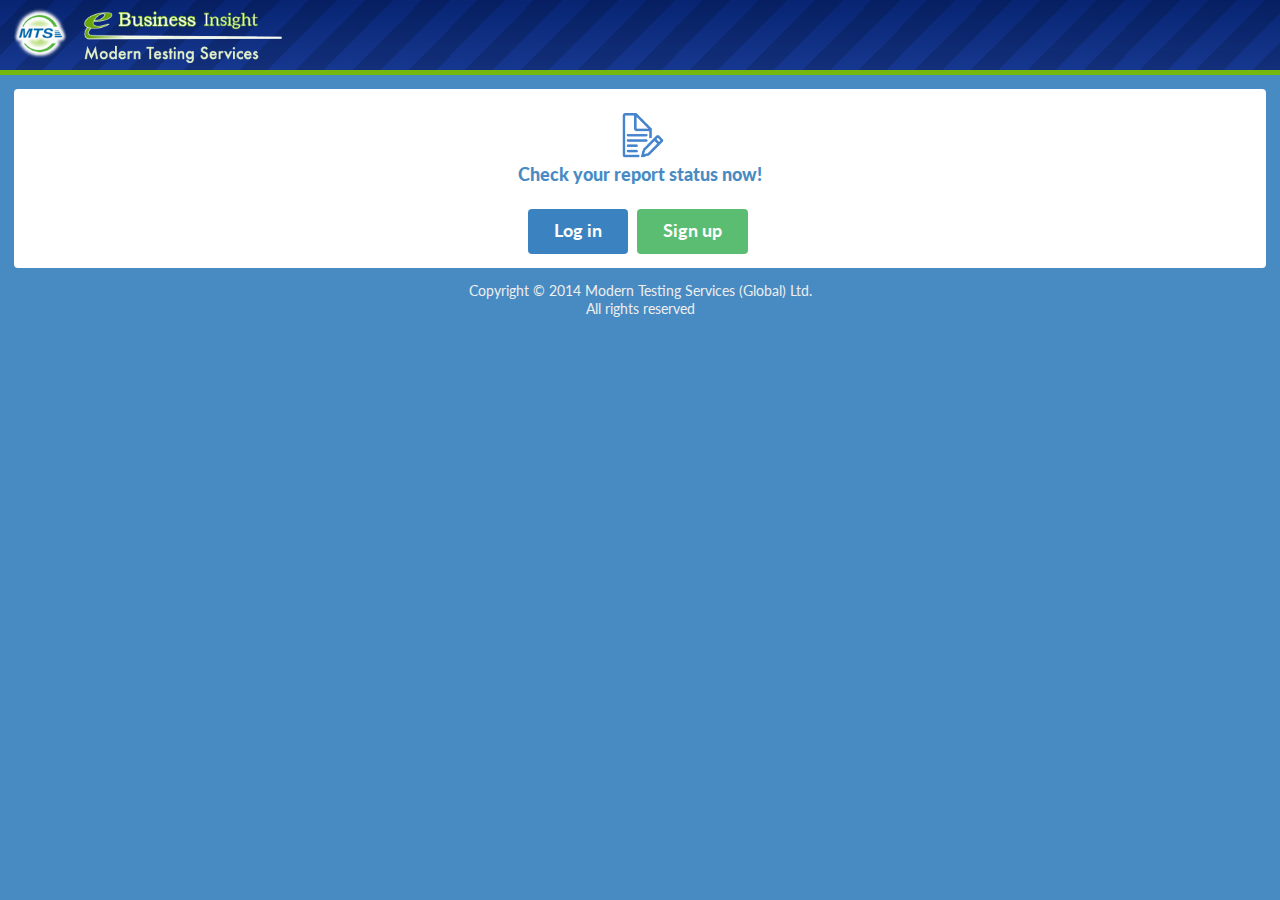
==== index.html @ 0716b794 "updated logout and copyrigth year" ====
<!DOCTYPE html>
<html>
<head>
	<meta http-equiv="Content-Type">
    <meta charset="utf-8">
	<title></title>
	<meta name="viewport" content="width=device-width, initial-scale=1">
	<link rel="stylesheet" href="css/normalize.css">
	<link rel="stylesheet" href="css/style.css">
	<link rel="stylesheet" href="css/semantic.css">
</head>
<body>
	<header>
		<figure>
			<a href=""><img src="img/mts.png" alt=""></a>
		</figure>
	</header>
	<main>
		<div class="container">
			<img src="img/reports.png" id="report-icon" alt="">
			<p class="text-center" id="reports">Check your report status now!</p>
			<div class="align-center">
				<div class="ui blue button"><a href="login.html">Log in</a></div>	
				<div class="ui positive button"><a href="signup.html">Sign up</a></div>
			</div>
		</div>
	</main>
	<footer><p class="align-center text-muted">Copyright &copy; 2014 Modern Testing Services (Global) Ltd. <br>All rights reserved</p></footer>
	<script src="http://ajax.googleapis.com/ajax/libs/jquery/1.10.1/jquery.min.js"></script>
	<script src="js/semantic.js"></script>
</body>
</html>
---- css/style.css ----
body{
	background: #488BC3 !important;
	overflow-x: hidden;
}

header{
	background: url(../img/blue-stripes.png);
	width: 100%;
	height: 75px;
	border-bottom: 5px #74B70E solid;
}

header > figure{
	margin: 0
}

header > figure img{
	min-width: 200px;
	max-width: 100%;
	height: 60px;
	margin: 3px 10px;
}

.container{
	background: #fff;
	padding: 1em; 
	margin: 1em;
	-webkit-border-radius: 4px;
	-moz-border-radius: 4px;
	border-radius: 4px;
}

.ui.stackable.grid{
	margin-left: 0 !important;
	margin-right: 0 !important;
}

#report-icon{
	width: 50px;
	margin: 10px auto;
	display: block;
}

#reports{
	font-size: 18px;
	font-weight: 900;
	color: #488BC3;
	line-height: 0;
	padding: 5px;
	margin-bottom: 30px;
}

.text-center{
	text-align: center;
}

.text-muted{
	color: #eee
}

.ui.button a{
	color: #fff;
}

.ui.action.input.input-append.date {
	font-size: 1.25rem;
}

.ui.form .field > label{
	text-align: left;
	font-size: 16px !important;
	padding-bottom: 5px;
}

.align-center{
	margin: 0 auto;
	text-align: center;
	display: block;
	width: 100%;
}

footer{
	padding: 0 1em;
}
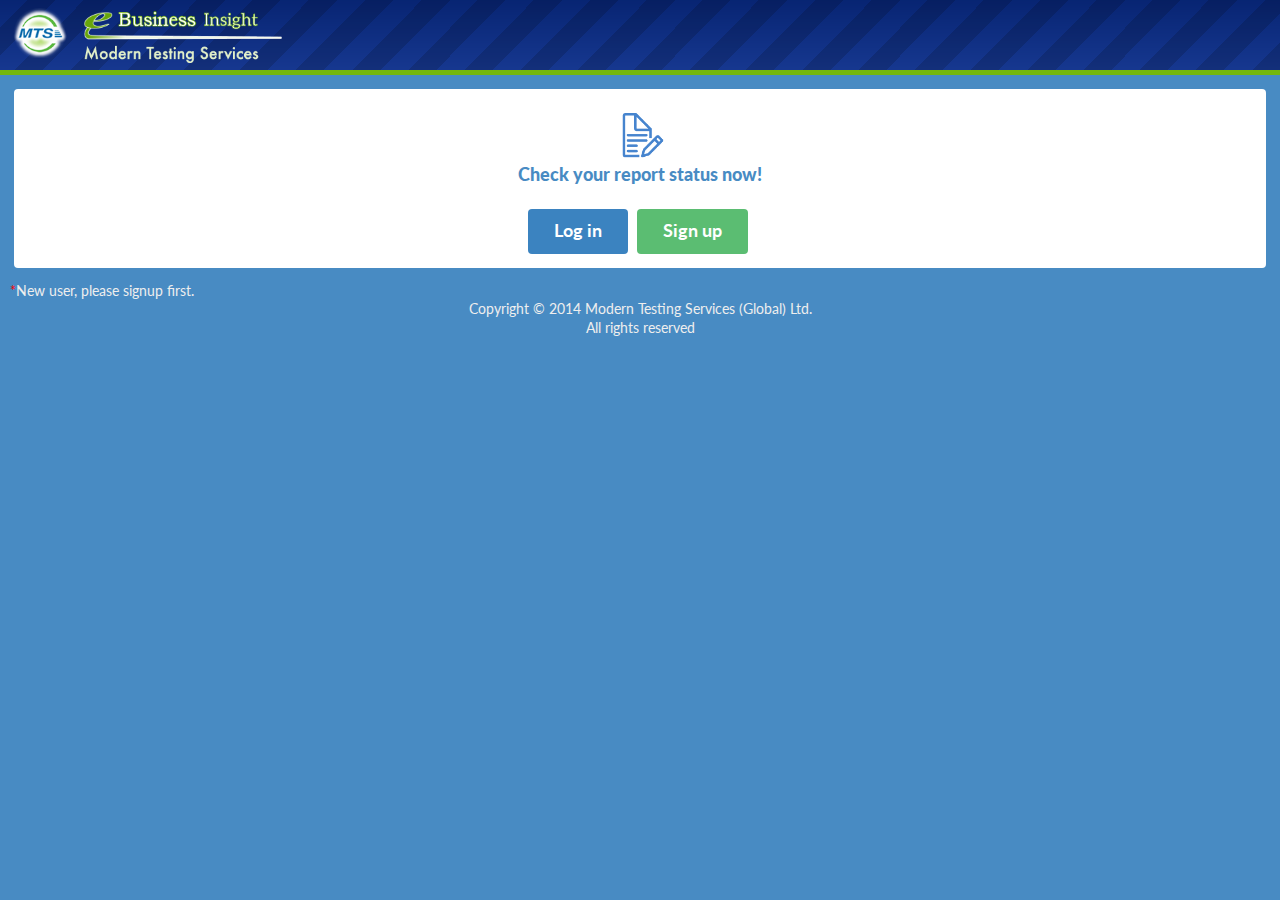
==== commit 6c1d99c5: "all latest feedback" ====
--- a/index.html
+++ b/index.html
@@ -24,6 +24,7 @@
 				<div class="ui positive button"><a href="signup.html">Sign up</a></div>
 			</div>
 		</div>
+		<div><p class="text-muted"><span style="color:red;margin-left:10px">*</span>New user, please signup first. </p></div>
 	</main>
 	<footer><p class="align-center text-muted">Copyright &copy; 2014 Modern Testing Services (Global) Ltd. <br>All rights reserved</p></footer>
 	<script src="http://ajax.googleapis.com/ajax/libs/jquery/1.10.1/jquery.min.js"></script>
--- a/css/style.css
+++ b/css/style.css
@@ -8,6 +8,8 @@
 	width: 100%;
 	height: 75px;
 	border-bottom: 5px #74B70E solid;
+	padding: 0;
+	margin: 0;
 }
 
 header > figure{
@@ -80,5 +82,5 @@
 }
 
 footer{
-	padding: 0 1em;
-}
+	padding: 0
+}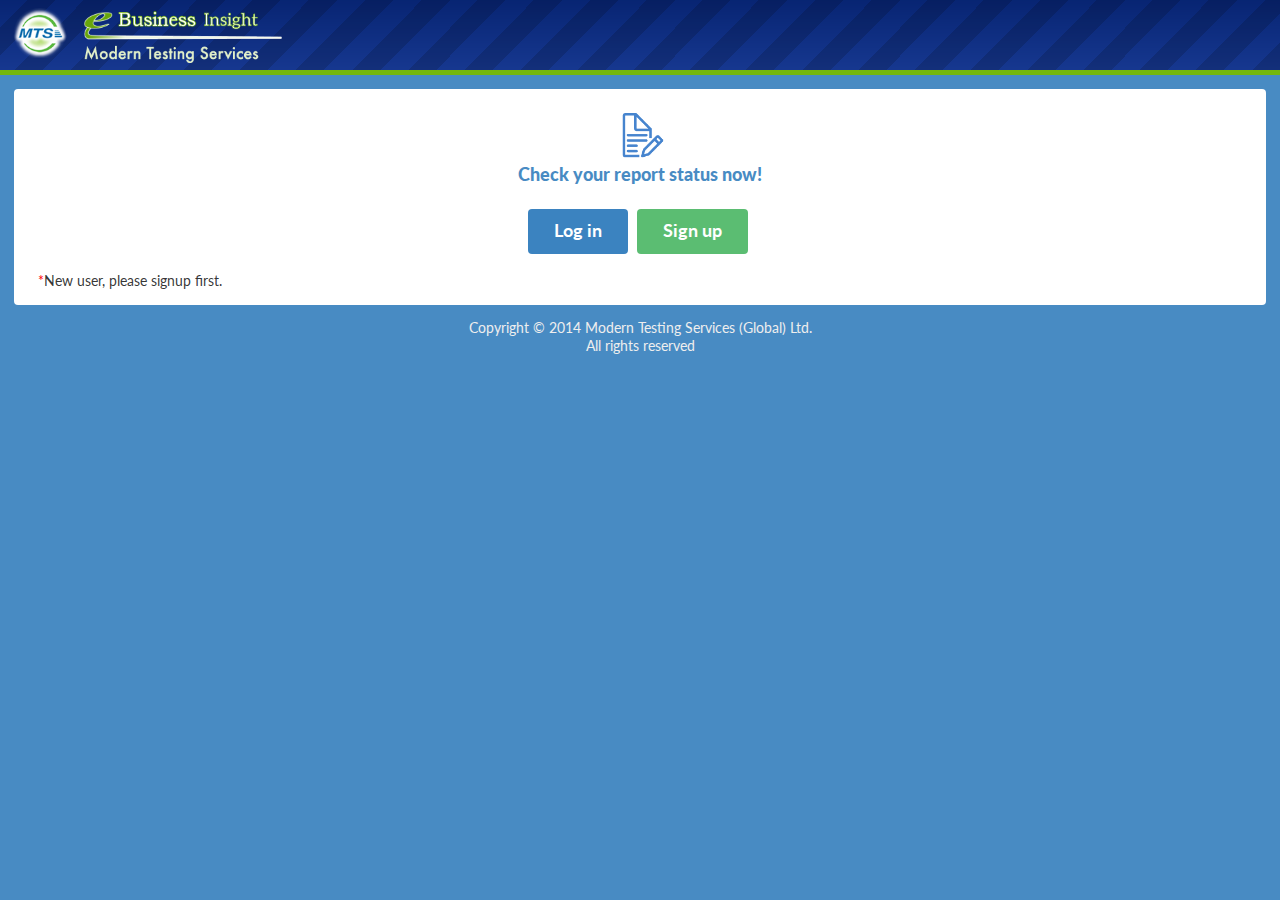
==== commit ce11f06e: "update error image and result fail text" ====
--- a/index.html
+++ b/index.html
@@ -23,8 +23,9 @@
 				<div class="ui blue button"><a href="login.html">Log in</a></div>	
 				<div class="ui positive button"><a href="signup.html">Sign up</a></div>
 			</div>
+			<br/><span style="color:red;margin-left:10px">*</span>New user, please signup first.
 		</div>
-		<div><p class="text-muted"><span style="color:red;margin-left:10px">*</span>New user, please signup first. </p></div>
+		
 	</main>
 	<footer><p class="align-center text-muted">Copyright &copy; 2014 Modern Testing Services (Global) Ltd. <br>All rights reserved</p></footer>
 	<script src="http://ajax.googleapis.com/ajax/libs/jquery/1.10.1/jquery.min.js"></script>
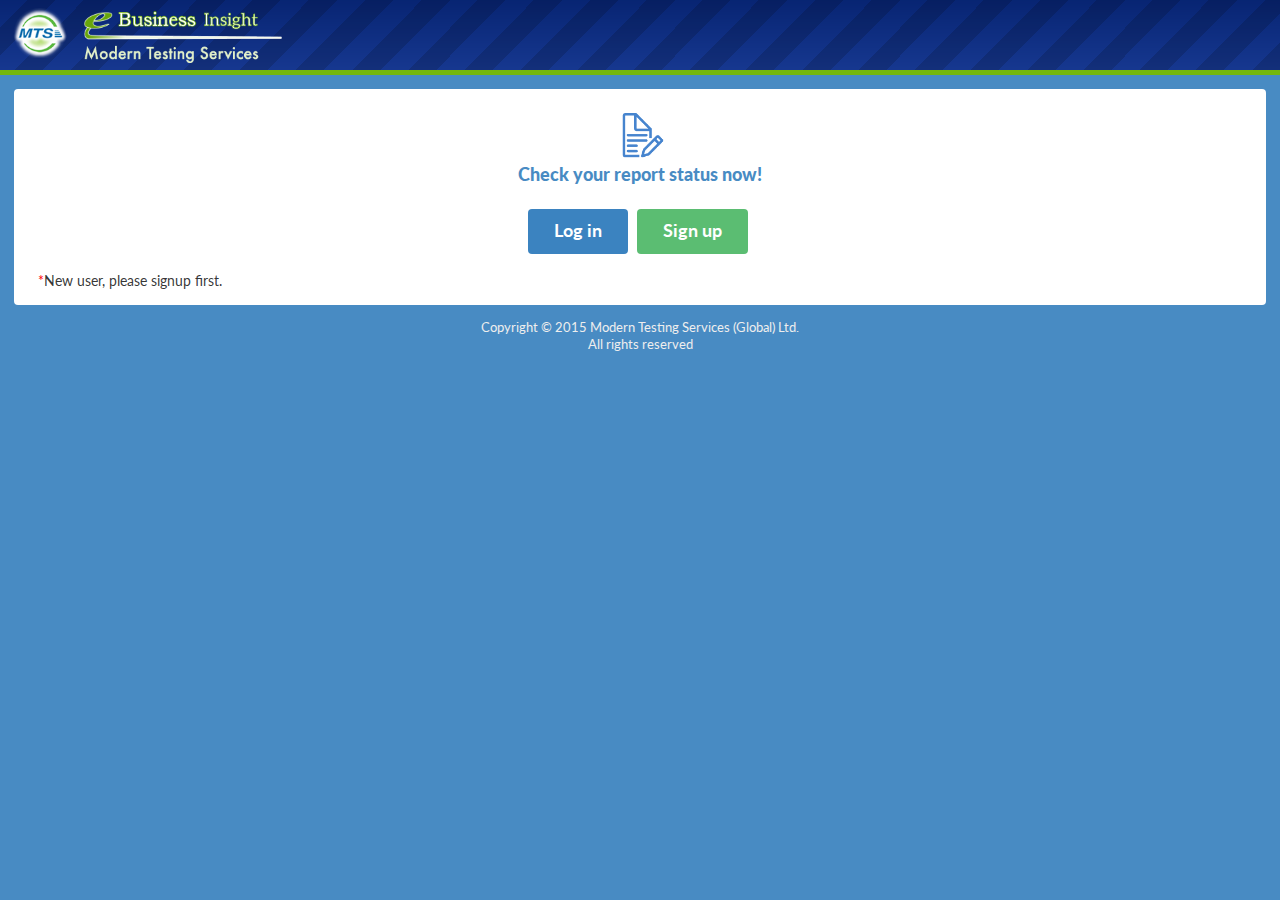
==== commit e9bc5d11: "latest changes" ====
--- a/index.html
+++ b/index.html
@@ -27,7 +27,7 @@
 		</div>
 		
 	</main>
-	<footer><p class="align-center text-muted">Copyright &copy; 2014 Modern Testing Services (Global) Ltd. <br>All rights reserved</p></footer>
+	<footer><p class="align-center text-muted">Copyright &copy; 2015 Modern Testing Services (Global) Ltd. <br>All rights reserved</p></footer>
 	<script src="http://ajax.googleapis.com/ajax/libs/jquery/1.10.1/jquery.min.js"></script>
 	<script src="js/semantic.js"></script>
 </body>
--- a/css/style.css
+++ b/css/style.css
@@ -16,6 +16,10 @@
 	margin: 0
 }
 
+footer{
+	font-size: 13px;
+}
+
 header > figure img{
 	min-width: 200px;
 	max-width: 100%;
@@ -30,6 +34,12 @@
 	-webkit-border-radius: 4px;
 	-moz-border-radius: 4px;
 	border-radius: 4px;
+}
+
+@media all and (min-width: 480px) and (max-width: 800px){
+	.container.select-date{
+		padding: 1em 1em 5em;
+	}
 }
 
 .ui.stackable.grid{
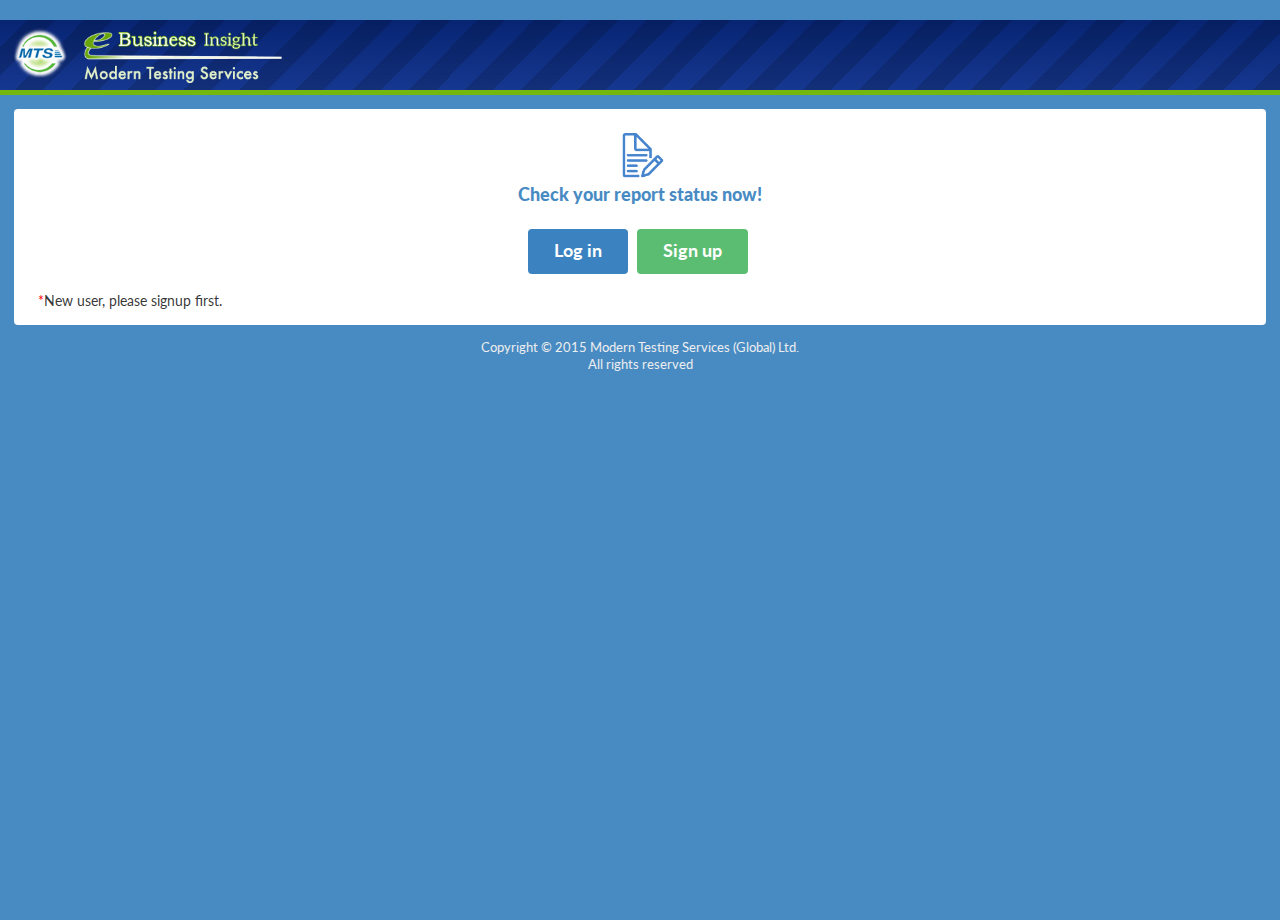
==== commit b6499050: "top margin to hide status bar" ====
--- a/index.html
+++ b/index.html
@@ -1,13 +1,31 @@
 <!DOCTYPE html>
 <html>
 <head>
-	<meta http-equiv="Content-Type">
     <meta charset="utf-8">
-	<title></title>
 	<meta name="viewport" content="width=device-width, initial-scale=1">
-	<link rel="stylesheet" href="css/normalize.css">
 	<link rel="stylesheet" href="css/style.css">
 	<link rel="stylesheet" href="css/semantic.css">
+	<script src="http://ajax.googleapis.com/ajax/libs/jquery/1.10.1/jquery.min.js"></script>
+	<script type="text/javascript">
+		$( document ).ready(function() {
+			document.body.style.marginTop = "20px";
+			//prevent screen bouncing
+			var xStart, yStart = 0; 
+			document.addEventListener('touchstart',function(e) {
+				xStart = e.touches[0].screenX;
+				yStart = e.touches[0].screenY;
+			});
+			 
+			document.addEventListener('touchmove',function(e) {
+				var xMovement = Math.abs(e.touches[0].screenX - xStart);
+				var yMovement = Math.abs(e.touches[0].screenY - yStart);
+				if((xMovement * 3) > yMovement) {
+					e.preventDefault();
+				}
+			});		
+			// End bouncing	
+		});
+	</script>
 </head>
 <body>
 	<header>
@@ -28,7 +46,6 @@
 		
 	</main>
 	<footer><p class="align-center text-muted">Copyright &copy; 2015 Modern Testing Services (Global) Ltd. <br>All rights reserved</p></footer>
-	<script src="http://ajax.googleapis.com/ajax/libs/jquery/1.10.1/jquery.min.js"></script>
 	<script src="js/semantic.js"></script>
 </body>
 </html>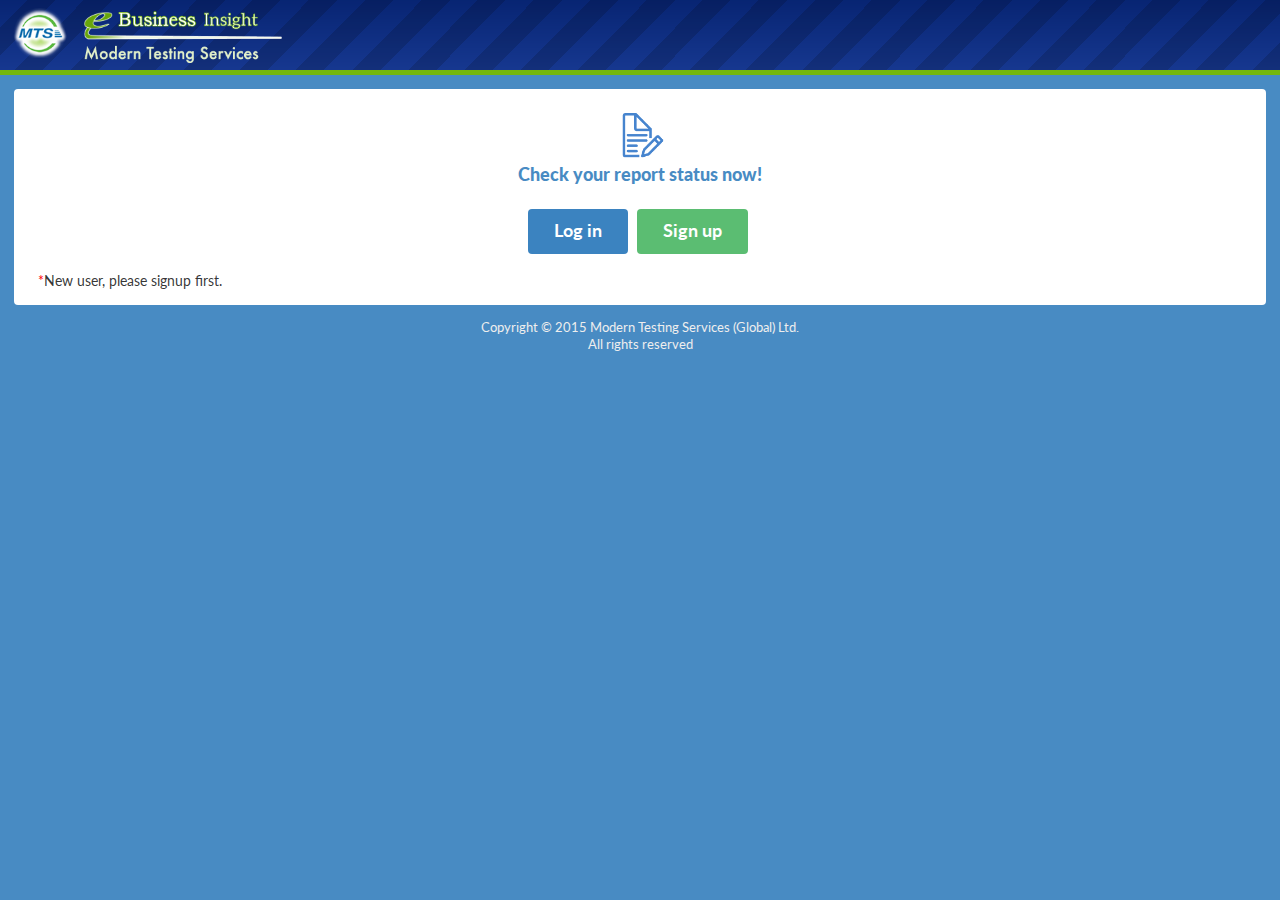
==== commit cb8e9559: "commented out top margin for android and placed rounded corner icons" ====
--- a/index.html
+++ b/index.html
@@ -8,7 +8,7 @@
 	<script src="http://ajax.googleapis.com/ajax/libs/jquery/1.10.1/jquery.min.js"></script>
 	<script type="text/javascript">
 		$( document ).ready(function() {
-			document.body.style.marginTop = "20px";
+			//document.body.style.marginTop = "20px";
 			//prevent screen bouncing
 			var xStart, yStart = 0; 
 			document.addEventListener('touchstart',function(e) {
